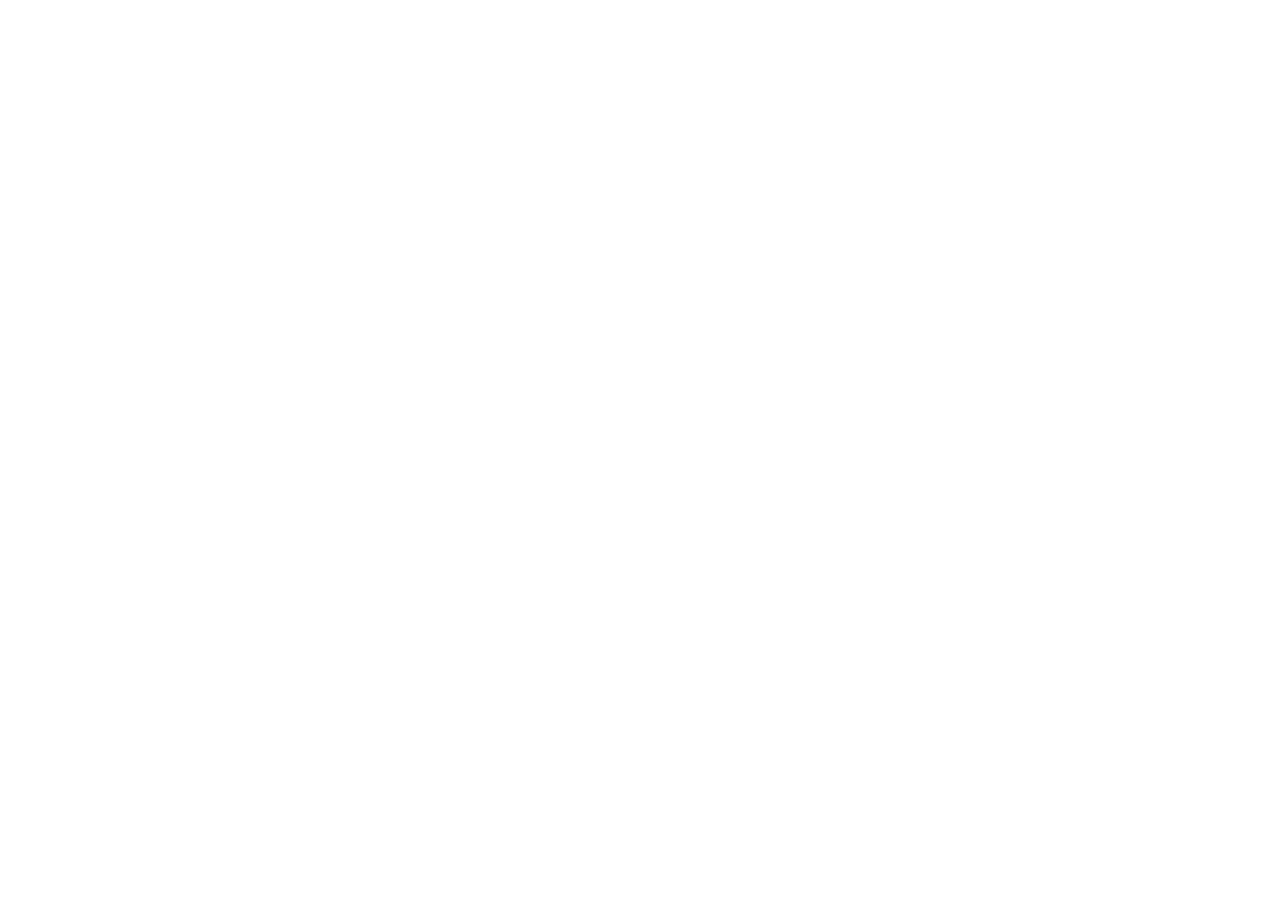
==== Account.html @ 6e0d4e5a "acountpages  aangemaakt" ====
<!DOCTYPE html>
<html lang="en">
<head>
    <meta charset="UTF-8">
    <meta http-equiv="X-UA-Compatible" content="IE=edge">
    <meta name="viewport" content="width=	, initial-scale=1.0">
    <link rel="stylesheet" href="./css/screen.css">
    <link rel="icon" type="image/x-icon" href="./assets/img/logo.svg">
    <title>The Yellow Company | Account</title>
</head>
<body>
    <section>
        <div class="c-accountrow">
            <div class="c-accountrow__col">

            </div>

        </div>
    </section>
</body>
</html>
---- css/screen.css ----
body {
  margin: 0;
  padding: 0;
  font-family: "Poppins", Arial, Helvetica, sans-serif;
}

.c-nav__logo {
  float: left;
  width: 100px;
}

.c-nav__icons--icon {
  width: 25px;
}

/* ~~ Top Navigation Bar ~~ */
#navigation-container {
  width: 1200px;
  margin: 0 auto;
  height: 70px;
}

.c-navigation-bar {
  height: 70px;
  width: 100%;
  text-align: center;
}

@media screen and (max-width: 1030px) {
  .c-navigation-bar {
    text-align: left;
  }
}

@media screen and (max-width: 780px) {
  .c-navigation-bar {
    margin-left: 10rem;
  }
}

.c-navigation-bar img {
  float: left;
}

.c-navigation-bar ul {
  padding: 0px;
  text-align: center;
  display: inline-block;
  vertical-align: top;
}

.c-navigation-bar li {
  list-style-type: none;
  padding: 0px;
  height: 24px;
  margin-top: 4px;
  margin-bottom: 4px;
  display: inline;
}

@media screen and (max-width: 780px) {
  .c-navigation-bar li {
    display: block;
  }
}

.c-navigation-bar li a {
  color: black;
  font-size: 16px;
  font-family: "Poppins", Arial, Helvetica, sans-serif;
  line-height: 70px;
  padding: 5px 15px;
  opacity: 0.7;
  text-decoration: none;
}

#menu {
  float: right;
}

@media (max-width: 700px) {
  .menu-button-container {
    display: -webkit-box;
    display: -ms-flexbox;
    display: flex;
  }
  .menu {
    position: absolute;
    top: 0;
    margin-top: 50px;
    left: 0;
    -webkit-box-orient: vertical;
    -webkit-box-direction: normal;
        -ms-flex-direction: column;
            flex-direction: column;
    width: 100%;
    -webkit-box-pack: center;
        -ms-flex-pack: center;
            justify-content: center;
    -webkit-box-align: center;
        -ms-flex-align: center;
            align-items: center;
  }
  #menu-toggle ~ .menu li {
    height: 0;
    margin: 0;
    padding: 0;
    border: 0;
    -webkit-transition: height 400ms cubic-bezier(0.23, 1, 0.32, 1);
    transition: height 400ms cubic-bezier(0.23, 1, 0.32, 1);
  }
  #menu-toggle:checked ~ .menu li {
    border: 1px solid #333;
    height: 2.5em;
    padding: 0.5em;
    -webkit-transition: height 400ms cubic-bezier(0.23, 1, 0.32, 1);
    transition: height 400ms cubic-bezier(0.23, 1, 0.32, 1);
  }
  .menu > li {
    display: -webkit-box;
    display: -ms-flexbox;
    display: flex;
    -webkit-box-pack: center;
        -ms-flex-pack: center;
            justify-content: center;
    margin: 0;
    padding: 0.5em 0;
    width: 100%;
    color: white;
    background-color: #222;
  }
  .menu > li:not(:last-child) {
    border-bottom: 1px solid #444;
  }
}

.c-banner {
  margin-top: 10rem;
  text-align: center;
  -webkit-box-align: center;
      -ms-flex-align: center;
          align-items: center;
  margin-left: auto;
  margin-right: auto;
  height: 80%;
}

.c-banner img {
  position: absolute;
  display: block;
  margin-left: 15%;
  -o-object-fit: cover;
     object-fit: cover;
  width: 70%;
  height: 35rem;
  z-index: -1;
}

.c-banner__content {
  -webkit-box-align: center;
      -ms-flex-align: center;
          align-items: center;
  text-align: center;
  margin-left: auto;
  margin-right: auto;
  padding-top: 10rem;
  padding-left: 2rem;
  padding-right: 2rem;
}

.c-banner__content--text {
  background-color: rgba(255, 255, 255, 0.8);
  padding-top: 2rem;
  padding-bottom: 3rem;
}

@media screen and (max-width: 1530px) {
  .c-banner__content {
    margin-left: 20rem;
  }
}

@media screen and (max-width: 1130px) {
  .c-banner__content {
    margin-left: 15rem;
  }
}

@media screen and (max-width: 970px) {
  .c-banner__content {
    margin-left: 0rem;
  }
}

.c-banner__btn {
  background-color: #FFE500;
  margin-left: auto;
  margin-right: auto;
  border: none;
  width: 12rem;
  height: 3rem;
  font-size: 1rem;
}

.c-banner__btn a {
  position: relative;
  padding: 20px 50px;
  text-decoration: none;
  color: #fff;
  overflow: hidden;
}

.c-banner__btn a:hover {
  color: black;
}

.c-banner__btn a:before {
  content: '';
  position: absolute;
  top: 0;
  left: 0;
  width: 50%;
  height: 100%;
  background: rgba(255, 255, 255, 0.1);
}

.c-banner__btn a:after {
  content: '';
  position: absolute;
  top: 0;
  left: -100%;
  width: 100%;
  height: 100%;
  background: -webkit-gradient(linear, left top, right top, from(transparent), color-stop(rgba(255, 255, 255, 0.4)), to(transparent));
  background: linear-gradient(90deg, transparent, rgba(255, 255, 255, 0.4), transparent);
  -webkit-transition: 0.5s;
  transition: 0.5s;
  -webkit-transition-delay: 0.5s;
          transition-delay: 0.5s;
}

.c-banner__btn a:hover:after {
  left: 100%;
}

.c-banner__btn a span {
  position: absolute;
  display: block;
  -webkit-transition: 0.5s ease;
  transition: 0.5s ease;
}

.c-banner__btn a span:nth-child(1) {
  top: 0;
  left: 0;
  width: 0;
  height: 1px;
  background: #fff;
}

.c-banner__btn a:hover span:nth-child(1) {
  width: 100%;
  -webkit-transform: translateX(100%);
          transform: translateX(100%);
}

.c-banner__btn a span:nth-child(3) {
  bottom: 0;
  right: 0;
  width: 0;
  height: 1px;
  background: #fff;
}

.c-banner__btn a:hover span:nth-child(3) {
  width: 100%;
  -webkit-transform: translateX(-100%);
          transform: translateX(-100%);
}

.c-banner__btn a span:nth-child(2) {
  top: 0;
  left: 0;
  width: 1px;
  height: 0;
  background: #fff;
}

.c-banner__btn a:hover span:nth-child(2) {
  height: 100%;
  -webkit-transform: translateY(100%);
          transform: translateY(100%);
}

.c-banner__btn a span:nth-child(4) {
  bottom: 0;
  right: 0;
  width: 1px;
  height: 0;
  background: #fff;
}

.c-banner__btn a:hover span:nth-child(4) {
  height: 100%;
  -webkit-transform: translateY(-100%);
          transform: translateY(-100%);
}

.c-footerrow2 {
  margin-top: 2.5rem;
  margin-left: 46%;
  position: absolute;
  display: -ms-grid;
  display: grid;
}

.c-footerrow2 a {
  text-decoration: none;
  color: white;
}

@media screen and (max-width: 1530px) {
  .c-footerrow2 {
    margin-top: 2rem;
  }
}

@media screen and (max-width: 970px) {
  .c-footerrow2 {
    margin-left: 6rem;
    margin-top: 22rem;
  }
}

@media screen and (max-width: 500px) {
  .c-footerrow2 {
    -ms-grid-columns: (1fr)[1];
        grid-template-columns: repeat(1, 1fr);
    margin-left: 6rem;
    margin-top: 22rem;
  }
}

.c-footerrow2--col {
  display: -webkit-box;
  display: -ms-flexbox;
  display: flex;
  -webkit-box-orient: vertical;
  -webkit-box-direction: normal;
      -ms-flex-direction: column;
          flex-direction: column;
  -webkit-box-align: center;
      -ms-flex-align: center;
          align-items: center;
  text-align: center;
  color: white;
  margin-left: 3.5rem;
}

.c-footerrow2--col__social {
  display: -webkit-box;
  display: -ms-flexbox;
  display: flex;
  -webkit-box-orient: horizontal;
  -webkit-box-direction: normal;
      -ms-flex-direction: row;
          flex-direction: row;
}

.c-footerrow2--col__social svg {
  width: 70%;
}

.c-footer {
  overflow: hidden;
  margin-top: 10rem;
  background-color: #1F1D1E;
  padding-bottom: 2rem;
}

.c-footer ul, .c-footer li {
  list-style-type: none;
  padding-top: 1rem;
  text-align: center;
  display: inline-block;
  vertical-align: top;
}

.c-footer ul :hover :hover, .c-footer li :hover :hover {
  color: #FFE500;
  text-decoration: underline;
}

.c-footer ul a, .c-footer li a {
  color: white;
  text-decoration: none;
  font-size: 16px;
  font-family: "Poppins", Arial, Helvetica, sans-serif;
  line-height: 70px;
  padding: 5px 15px;
}

@media screen and (max-width: 970px) {
  .c-footer ul, .c-footer li {
    padding-top: 0rem;
    display: block;
    margin-left: 3rem;
    text-align: left;
  }
}

@media screen and (max-width: 970px) {
  .c-footer {
    padding-bottom: 20rem;
    padding-left: 10rem;
  }
}

@media screen and (max-width: 500px) {
  .c-footer {
    padding-bottom: 25rem;
    padding-left: 5rem;
  }
}

.c-footer hr {
  margin-left: 12rem;
  width: 82%;
  border: 0.5px solid #FFE500;
}

.c-footer__logo {
  margin-left: 10rem;
}

@media screen and (max-width: 1270px) {
  .c-footer__logo {
    margin-left: 0rem;
  }
}

.c-homecategory {
  margin-top: 35rem;
  margin-left: 8rem;
}

.c-homecategory__row {
  display: -ms-grid;
  display: grid;
  -ms-grid-columns: (1fr)[3];
      grid-template-columns: repeat(3, 1fr);
}

@media screen and (max-width: 996px) {
  .c-homecategory__row {
    -ms-grid-columns: (1fr)[2];
        grid-template-columns: repeat(2, 1fr);
  }
}

.c-homecategory__row--col {
  text-align: center;
  width: 80%;
  height: 80%;
}

.c-homecategory__row--col img {
  width: 100%;
  height: 80%;
  -o-object-fit: cover;
     object-fit: cover;
  -o-object-position: 50% 10%;
     object-position: 50% 10%;
}

.c-btn {
  position: absolute;
  display: block;
  text-align: center;
  -webkit-box-align: center;
      -ms-flex-align: center;
          align-items: center;
  margin-left: 10rem;
}

.c-btn button {
  margin-top: 18rem;
  text-align: center;
  background-color: #FFE500;
  border: none;
  width: 12rem;
  height: 3rem;
  font-size: 1rem;
  -webkit-box-align: center;
      -ms-flex-align: center;
          align-items: center;
  margin-left: auto;
  margin-right: auto;
}

.c-btn a {
  position: relative;
  padding: 20px 50px;
  text-decoration: none;
  color: black;
  overflow: hidden;
}

.c-btn a:hover {
  color: grey;
}

.c-btn a:before {
  content: '';
  position: absolute;
  top: 0;
  left: 0;
  width: 50%;
  height: 100%;
  background: rgba(255, 255, 255, 0.1);
}

.c-btn a:after {
  content: '';
  position: absolute;
  top: 0;
  left: -100%;
  width: 100%;
  height: 100%;
  background: -webkit-gradient(linear, left top, right top, from(transparent), color-stop(rgba(255, 255, 255, 0.1)), to(transparent));
  background: linear-gradient(90deg, transparent, rgba(255, 255, 255, 0.1), transparent);
  -webkit-transition: 0.5s;
  transition: 0.5s;
  -webkit-transition-delay: 0.5s;
          transition-delay: 0.5s;
}

.c-btn a:hover:after {
  left: 100%;
}

.c-btn a span {
  position: absolute;
  display: block;
  -webkit-transition: 0.5s ease;
  transition: 0.5s ease;
}

.c-btn a span:nth-child(1) {
  top: 0;
  left: 0;
  width: 0;
  height: 1px;
  background: #fff;
}

.c-btn a:hover span:nth-child(1) {
  width: 100%;
  -webkit-transform: translateX(100%);
          transform: translateX(100%);
}

.c-btn a span:nth-child(3) {
  bottom: 0;
  right: 0;
  width: 0;
  height: 1px;
  background: #fff;
}

.c-btn a:hover span:nth-child(3) {
  width: 100%;
  -webkit-transform: translateX(-100%);
          transform: translateX(-100%);
}

.c-btn a span:nth-child(2) {
  top: 0;
  left: 0;
  width: 1px;
  height: 0;
  background: #fff;
}

.c-btn a:hover span:nth-child(2) {
  height: 100%;
  -webkit-transform: translateY(100%);
          transform: translateY(100%);
}

.c-btn a span:nth-child(4) {
  bottom: 0;
  right: 0;
  width: 1px;
  height: 0;
  background: #fff;
}

.c-btn a:hover span:nth-child(4) {
  height: 100%;
  -webkit-transform: translateY(-100%);
          transform: translateY(-100%);
}

.card {
  /* Add shadows to create the "card" effect */
  -webkit-box-shadow: 0 4px 8px 0 rgba(0, 0, 0, 0.2);
          box-shadow: 0 4px 8px 0 rgba(0, 0, 0, 0.2);
  -webkit-transition: 0.3s;
  transition: 0.3s;
  border-radius: 15px;
}

/* On mouse-over, add a deeper shadow */
.card:hover {
  -webkit-box-shadow: 0 8px 16px 0 rgba(0, 0, 0, 0.2);
          box-shadow: 0 8px 16px 0 rgba(0, 0, 0, 0.2);
}

/* Add some padding inside the card container */
.container {
  padding: 2px 16px;
  border-radius: 15px;
  height: 10rem;
}

.c-productoverview__row {
  display: -ms-grid;
  display: grid;
  -ms-grid-columns: (1fr)[4];
      grid-template-columns: repeat(4, 1fr);
  margin-left: 15rem;
  margin-right: 15rem;
  padding-bottom: 5rem;
  grid-gap: 15px;
}

@media screen and (max-width: 1450px) {
  .c-productoverview__row {
    -ms-grid-columns: (1fr)[3];
        grid-template-columns: repeat(3, 1fr);
    margin-left: 5rem;
    margin-right: 5rem;
  }
}

.c-productoverview__row--col {
  text-align: center;
  width: 20rem;
}

.c-productoverview__row--col img {
  width: 15rem;
  height: 20rem;
  -o-object-fit: cover;
     object-fit: cover;
  -o-object-position: 50% 30%;
     object-position: 50% 30%;
  z-index: -1;
}

.c-productoverview button {
  background-color: #FFE500;
}

.c-btncontainer {
  padding-bottom: 6rem;
}

.btn {
  display: block;
  margin-left: 10rem;
  margin-top: -5rem;
  width: 10rem;
  height: 3rem;
  padding-bottom: 1rem;
  -webkit-transform: translate(-50%, -50%);
          transform: translate(-50%, -50%);
  -ms-transform: translate(-50%, -50%);
  color: white;
  font-size: 16px;
  padding: 12px 24px;
  border: none;
  cursor: pointer;
  border-radius: 5px;
}

.btn svg {
  width: 65%;
}

.c-detail {
  margin-top: 5rem;
  margin-left: 15rem;
  margin-right: 5rem;
}

.c-detail__row {
  display: -ms-grid;
  display: grid;
  -ms-grid-columns: (1fr)[2];
      grid-template-columns: repeat(2, 1fr);
  padding: 5rem;
  margin-left: 5rem;
  margin-right: 5rem;
}

.c-detail__row--col img {
  display: block;
  margin-left: auto;
  margin-right: auto;
  width: 50%;
}

.c-detail__row--col--row2 {
  display: -ms-grid;
  display: grid;
  -ms-grid-columns: (1fr)[4];
      grid-template-columns: repeat(4, 1fr);
}

.c-detail__row--col--row2-col img {
  display: block;
  margin-left: auto;
  margin-right: auto;
}

.c-detail__form select {
  width: 17rem;
}

.c-detail__form--btn {
  background-color: #FFE500;
  border: 0;
  margin-left: 2rem;
  width: 10rem;
  height: 2rem;
}

.c-relatedproducts {
  text-align: center;
}

.c-relatedproducts h1 {
  padding-bottom: 3rem;
}

.c-contact {
  margin-top: 10rem;
}

.c-contact h1, .c-contact p {
  text-align: center;
}

.c-contact__row {
  padding-right: 10rem;
  padding-left: 35rem;
  display: -ms-grid;
  display: grid;
  -ms-grid-columns: (1fr)[2];
      grid-template-columns: repeat(2, 1fr);
}

.c-contact__row-col {
  width: 25rem;
}

.c-contact__row-col input {
  border-color: grey;
  border-width: 2px;
  border-radius: 5px;
  background: #fff;
  -webkit-box-shadow: 0px 3px 6px rgba(31, 29, 30, 0.16);
          box-shadow: 0px 3px 6px rgba(31, 29, 30, 0.16);
}

.c-contact textarea {
  width: 25rem;
}

.c-contact__btn button {
  background-color: #FFE500;
  border: none;
  width: 25rem;
  height: 2rem;
  cursor: pointer;
  border-radius: 5px;
  margin-left: 35rem;
}
/*# sourceMappingURL=screen.css.map */
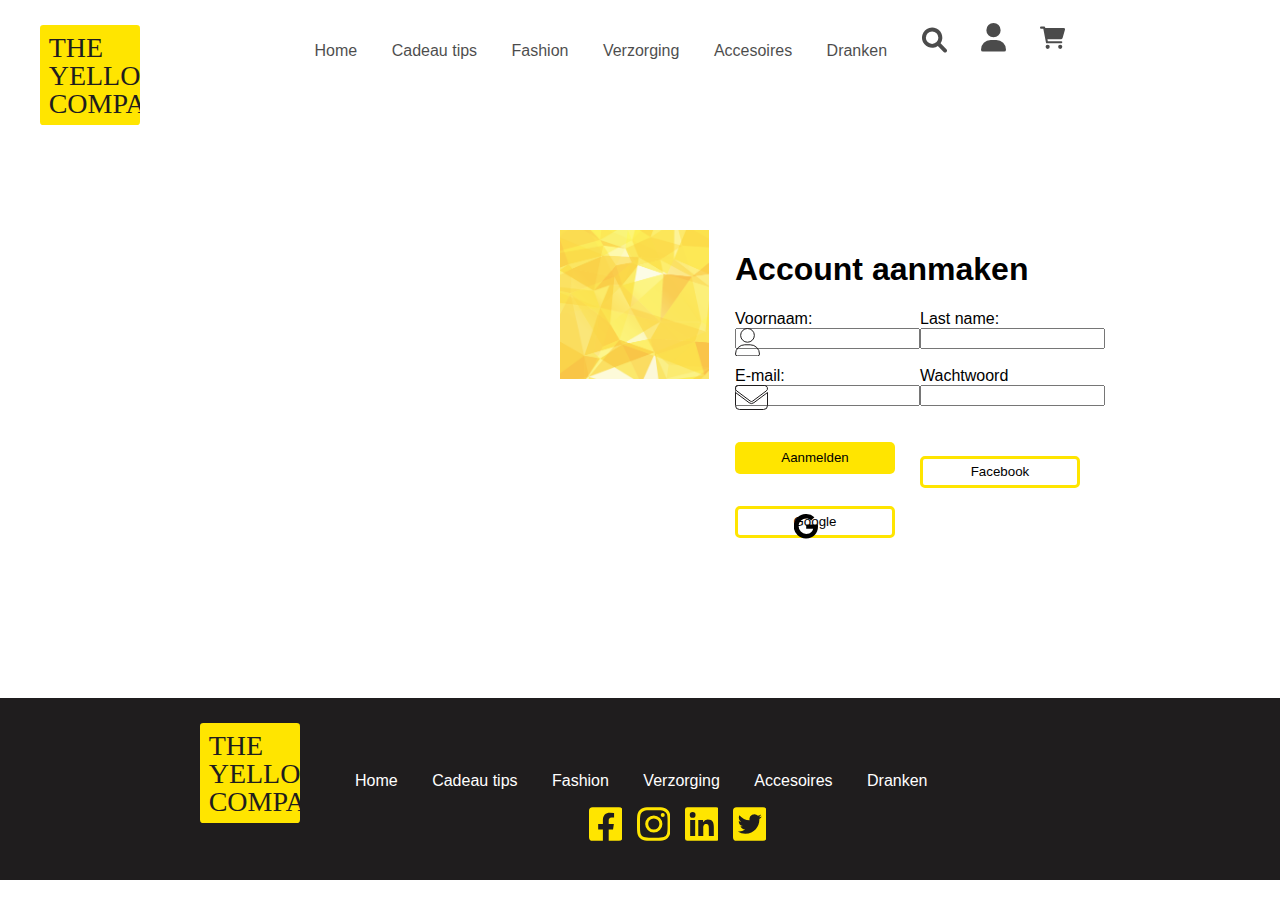
==== commit bec9b288: "Fixes" ====
--- a/Account.html
+++ b/Account.html
@@ -9,13 +9,144 @@
     <title>The Yellow Company | Account</title>
 </head>
 <body>
-    <section>
-        <div class="c-accountrow">
-            <div class="c-accountrow__col">
+    <header class="c-header">
+        <nav class="c-header__nav js-responsive-menu">
+                  <nav class="c-navigation-bar">
 
+
+                    <div id="navigation-container">
+                
+                        <svg style="font-family: 'Poppins, Arial, Helvetica, sans-serif;" class="c-nav__logo" xmlns="http://www.w3.org/2000/svg" width="150" height="150" viewBox="0 0 150 150">
+                            <rect id="Rectangle_1" data-name="Rectangle 1" width="150" height="150" rx="5" fill="#ffe500"/>
+                            <text id="THE_YELLOW_COMPANY" data-name="THE 
+                          YELLOW 
+                          COMPANY" transform="translate(13 48)" fill="#1f1d1e" font-size="42" font-family="LeagueGothic-Regular, League Gothic"><tspan x="0" y="0">THE </tspan><tspan x="0" y="42">YELLOW </tspan><tspan x="0" y="84">COMPANY</tspan></text>
+                          </svg>
+                      <ul>
+                        <li><a href="#" class="active">Home</a></li>
+                        <li><a href="#">Cadeau tips</a></li>
+                        <li><a href="#">Fashion</a></li>
+                        <li><a href="#">Verzorging</a></li>
+                        <li><a href="#">Accesoires</a></li>
+                        <li><a href="#">Dranken</a></li>
+                        <li class="c-nav__icons">
+                            <a href="">
+                                <svg  class="c-nav__icons--icon" id="magnifying-glass-solid" xmlns="http://www.w3.org/2000/svg" width="32" height="32.004" viewBox="0 0 32 32.004">
+                                    <path id="magnifying-glass-solid-2" data-name="magnifying-glass-solid" d="M31.27,27.732,23.789,20.25a13,13,0,1,0-3.536,3.54l7.481,7.481a2.5,2.5,0,0,0,3.536-3.54ZM4.945,13a8,8,0,1,1,8,8A8.009,8.009,0,0,1,4.945,13Z" transform="translate(-0.001 0)"/>
+                                  </svg>
+                                  
+                            </a>
+                        </li>
+                        <li class="c-icons">
+                            <a href="">
+                            <svg class="c-nav__icons--icon" id="user-solid" xmlns="http://www.w3.org/2000/svg" width="32" height="36.569" viewBox="0 0 32 36.569">
+                                <path id="user-solid-2" data-name="user-solid" d="M16,18.286A9.143,9.143,0,1,0,6.857,9.143,9.143,9.143,0,0,0,16,18.286Zm3.621,3.429H12.379A12.38,12.38,0,0,0,0,34.093a2.477,2.477,0,0,0,2.476,2.476h27.05A2.471,2.471,0,0,0,32,34.093,12.38,12.38,0,0,0,19.621,21.714Z"/>
+                              </svg>
+                            </a>
+                        </li>
+                        <li class="c-icons">
+                            <a href="">
+                                <svg class="c-nav__icons--icon" xmlns="http://www.w3.org/2000/svg" width="42" height="37.479" viewBox="0 0 42 37.479">
+                                    <path id="cart-shopping-solid" d="M7.027,0A1.763,1.763,0,0,1,8.755,1.428l.11.914h30.8a2.375,2.375,0,0,1,2.255,2.976L37.963,19.377a2.343,2.343,0,0,1-2.255,1.706H12.5l.673,3.514H35.723a1.757,1.757,0,1,1,0,3.514H11.646a1.748,1.748,0,0,1-1.662-1.427L5.574,3.514H1.757A1.757,1.757,0,0,1,1.757,0ZM9.37,33.966a3.514,3.514,0,1,1,3.514,3.514A3.515,3.515,0,0,1,9.37,33.966Zm28.11,0a3.514,3.514,0,1,1-3.514-3.514A3.515,3.515,0,0,1,37.479,33.966Z"/>
+                                  </svg>
+                                  
+                            </a>
+                        </li>
+                          
+                      </ul>
+                      </div>
+                    </nav>
+            </nav>
+            
+    </header>
+
+    <section class="c-account">
+        <div class="c-account__row">
+            <div class="c-account__row-col">
+                <img src="assets/img/accountimg.png" alt="">
             </div>
+            <div class="c-account__row-col">
+                <h1>Account aanmaken</h1>
+                <div class="c-account__row-col-row2">
+                    <div class="c-account__row-col-row2-col2">
+                        <label for="vname">Voornaam:</label><br>
 
+                        <svg xmlns="http://www.w3.org/2000/svg" width="25" height="28.427" viewBox="0 0 25 28.427">
+                            <path id="user-solid" d="M12,13.714A6.857,6.857,0,1,0,5.143,6.857,6.857,6.857,0,0,0,12,13.714Zm2.716,2.571H9.284A9.285,9.285,0,0,0,0,25.57a1.857,1.857,0,0,0,1.857,1.857H22.144A1.853,1.853,0,0,0,24,25.57,9.285,9.285,0,0,0,14.716,16.286Z" transform="translate(0.5 0.5)" fill="none" stroke="#1f1d1e" stroke-width="1"/>
+                          </svg>
+                          
+                        <input type="text" id="vname" name="vname" required><br> <br>
+                        <label for="mail">E-mail:</label><br>
+                        <svg xmlns="http://www.w3.org/2000/svg" width="33" height="25" viewBox="0 0 33 25">
+                            <path id="envelope-solid" d="M29,64a3,3,0,0,1,1.8,5.4L17.2,79.6a2.006,2.006,0,0,1-2.4,0L1.2,69.4A3,3,0,0,1,3,64ZM13.6,81.2a3.994,3.994,0,0,0,4.8,0L32,71V84a4,4,0,0,1-4,4H4a4,4,0,0,1-4-4V71Z" transform="translate(0.5 -63.5)" fill="none" stroke="#1f1d1e" stroke-width="1"/>
+                          </svg>
+                          
+                        <input type="text" id="mail" name="mail"><br><br>
+                        <div class="c-account__btn">
+                            <br>
+                            <button class="c-account__btn-1">Aanmelden
+                            </button>
+                            <br>
+                            <button class="c-account__btn-2">
+                                <svg xmlns="http://www.w3.org/2000/svg" width="24" height="24.393" viewBox="0 0 24 24.393">
+                                    <path id="google-brands" d="M24,20.482c0,6.959-4.766,11.911-11.8,11.911A12.2,12.2,0,1,1,12.2,8a11.729,11.729,0,0,1,8.179,3.192l-3.32,3.192C12.713,10.193,4.638,13.341,4.638,20.2A7.64,7.64,0,0,0,12.2,27.9c4.83,0,6.639-3.462,6.925-5.257H12.2v-4.2H23.808A10.692,10.692,0,0,1,24,20.482Z" transform="translate(0 -8)"/>
+                                  </svg>
+                                  
+                                Google
+                            </button>
+                            </div>
+                    </div>
+                    <div class="c-account__row-col-row2-col2">
+                        <label for="lname">Last name:</label><br>
+                        <input type="text" id="lname" name="lname"><br><br>
+                        <label for="lname">Wachtwoord</label><br>
+                        <input type="password" id="lname" name="lname" ><br><br>
+                        <div class="c-account__btn"></div>
+                        <div class="c-account__btn">
+                        <button class="c-account__btn-2">Facebook
+                        </button>
+                    </div>
+                        </div>
+                    </div>
+                </div>
+            </div>
         </div>
     </section>
+    <footer class="c-footer ">   
+        <div id="navigation-container">
+            <svg class="c-footer__logo c-nav__logo" xmlns="http://www.w3.org/2000/svg" width="150" height="150" viewBox="0 0 150 150">
+                <rect id="Rectangle_1" data-name="Rectangle 1" width="150" height="150" rx="5" fill="#ffe500"/>
+                <text id="THE_YELLOW_COMPANY" data-name="THE 
+              YELLOW 
+              COMPANY" transform="translate(13 48)" fill="#1f1d1e" font-size="42" font-family="LeagueGothic-Regular, League Gothic"><tspan x="0" y="0">THE </tspan><tspan x="0" y="42">YELLOW </tspan><tspan x="0" y="84">COMPANY</tspan></text>
+              </svg>
+          <ul>
+            <li><a href="#" class="active">Home</a></li>
+            <li><a href="#">Cadeau tips</a></li>
+            <li><a href="#">Fashion</a></li>
+            <li><a href="#">Verzorging</a></li>
+            <li><a href="#">Accesoires</a></li>
+            <li><a href="#">Dranken</a></li>  
+          </ul>
+          </div>
+          <div class="c-footerrow2">
+            <div class="c-footerrow2--col__social">
+                <a href=""><svg xmlns="http://www.w3.org/2000/svg" width="48" height="48" viewBox="0 0 48 48">
+                    <path id="facebook-square-brands" d="M42.857,32H5.143A5.143,5.143,0,0,0,0,37.143V74.857A5.143,5.143,0,0,0,5.143,80H19.848V63.681H13.1V56h6.75V50.146c0-6.659,3.964-10.337,10.036-10.337a40.893,40.893,0,0,1,5.949.519v6.536h-3.35c-3.3,0-4.331,2.049-4.331,4.15V56h7.369l-1.179,7.681H28.152V80H42.857A5.143,5.143,0,0,0,48,74.857V37.143A5.143,5.143,0,0,0,42.857,32Z" transform="translate(0 -32)" fill="#ffe500"/>
+                  </svg></a>
+            <a href=""><svg xmlns="http://www.w3.org/2000/svg" width="48" height="47.989" viewBox="0 0 48 47.989">
+                <path id="instagram-brands_1_" data-name="instagram-brands (1)" d="M23.93,43.516a12.3,12.3,0,1,0,12.3,12.3A12.284,12.284,0,0,0,23.93,43.516Zm0,20.3a8,8,0,1,1,8-8,8.014,8.014,0,0,1-8,8ZM39.607,43.013a2.87,2.87,0,1,1-2.87-2.87A2.863,2.863,0,0,1,39.607,43.013Zm8.149,2.913c-.182-3.844-1.06-7.249-3.876-10.055s-6.211-3.684-10.055-3.876c-3.962-.225-15.838-.225-19.8,0-3.834.182-7.239,1.06-10.055,3.866S.286,42.07.094,45.914c-.225,3.962-.225,15.838,0,19.8.182,3.844,1.06,7.249,3.876,10.055s6.211,3.684,10.055,3.876c3.962.225,15.838.225,19.8,0,3.844-.182,7.25-1.06,10.055-3.876s3.684-6.211,3.876-10.055C47.981,61.752,47.981,49.887,47.756,45.925Zm-5.118,24.04a8.1,8.1,0,0,1-4.562,4.562c-3.159,1.253-10.655.964-14.146.964s-11,.278-14.146-.964a8.1,8.1,0,0,1-4.562-4.562C3.97,66.806,4.259,59.311,4.259,55.82s-.278-11,.964-14.146a8.1,8.1,0,0,1,4.562-4.562c3.159-1.253,10.655-.964,14.146-.964s11-.278,14.146.964a8.1,8.1,0,0,1,4.562,4.562c1.253,3.159.964,10.655.964,14.146S43.891,66.817,42.638,69.965Z" transform="translate(0.075 -31.825)" fill="#ffe500"/>
+              </svg></a>
+              <a href="">
+                <svg xmlns="http://www.w3.org/2000/svg" width="48" height="48" viewBox="0 0 48 48">
+                    <path id="linkedin-brands" d="M44.571,32H3.418A3.443,3.443,0,0,0,0,35.461V76.539A3.443,3.443,0,0,0,3.418,80H44.571A3.452,3.452,0,0,0,48,76.539V35.461A3.452,3.452,0,0,0,44.571,32ZM14.507,73.143H7.393V50.236h7.125V73.143ZM10.95,47.107a4.125,4.125,0,1,1,4.125-4.125A4.127,4.127,0,0,1,10.95,47.107ZM41.175,73.143H34.061V62c0-2.657-.054-6.075-3.7-6.075-3.707,0-4.275,2.893-4.275,5.882V73.143H18.975V50.236H25.8v3.129h.1a7.493,7.493,0,0,1,6.739-3.7c7.2,0,8.539,4.746,8.539,10.918Z" transform="translate(0 -32)" fill="#ffe500"/>
+                  </svg>
+              </a>
+                <a href=""><svg xmlns="http://www.w3.org/2000/svg" width="48" height="48" viewBox="0 0 48 48">
+                    <path id="twitter-square-brands" d="M42.857,32H5.143A5.144,5.144,0,0,0,0,37.143V74.857A5.144,5.144,0,0,0,5.143,80H42.857A5.144,5.144,0,0,0,48,74.857V37.143A5.144,5.144,0,0,0,42.857,32ZM37.618,49.014c.021.3.021.611.021.911,0,9.289-7.071,19.993-19.993,19.993a19.9,19.9,0,0,1-10.789-3.15,14.8,14.8,0,0,0,1.693.086,14.089,14.089,0,0,0,8.721-3A7.036,7.036,0,0,1,10.7,58.979a7.573,7.573,0,0,0,3.171-.129,7.028,7.028,0,0,1-5.625-6.9v-.086a7.022,7.022,0,0,0,3.171.889A7.012,7.012,0,0,1,8.293,46.9a6.939,6.939,0,0,1,.954-3.546,19.953,19.953,0,0,0,14.486,7.35,7.042,7.042,0,0,1,11.989-6.418A13.77,13.77,0,0,0,40.179,42.6a7.009,7.009,0,0,1-3.086,3.868,13.984,13.984,0,0,0,4.05-1.093A14.791,14.791,0,0,1,37.618,49.014Z" transform="translate(0 -32)" fill="#ffe500"/>
+                  </svg></a>
+            </div>
+        </div>
+</footer>
 </body>
 </html>--- a/css/screen.css
+++ b/css/screen.css
@@ -72,6 +72,14 @@
   padding: 5px 15px;
   opacity: 0.7;
   text-decoration: none;
+}
+
+.c-navigation-bar li a:hover {
+  color: #FFE500;
+}
+
+.c-navigation-bar li a:active {
+  color: #FFE500;
 }
 
 #menu {
@@ -455,6 +463,7 @@
   .c-homecategory__row {
     -ms-grid-columns: (1fr)[2];
         grid-template-columns: repeat(2, 1fr);
+    margin-left: 0;
   }
 }
 
@@ -679,7 +688,7 @@
   -ms-transform: translate(-50%, -50%);
   color: white;
   font-size: 16px;
-  padding: 12px 24px;
+  padding: 2px 14px;
   border: none;
   cursor: pointer;
   border-radius: 5px;
@@ -788,4 +797,112 @@
   border-radius: 5px;
   margin-left: 35rem;
 }
+
+.c-account {
+  margin-top: 10rem;
+  margin-left: 35rem;
+}
+
+@media screen and (max-width: 996px) {
+  .c-account {
+    margin-left: 0;
+  }
+}
+
+.c-account__row {
+  display: -ms-grid;
+  display: grid;
+  -ms-grid-columns: (1fr)[3];
+      grid-template-columns: repeat(3, 1fr);
+}
+
+.c-account__row img {
+  width: 85%;
+}
+
+.c-account__row svg {
+  position: absolute;
+  padding-right: 35rem;
+  margin-right: 0rem;
+}
+
+.c-account__row-col-row2 {
+  display: -ms-grid;
+  display: grid;
+  -ms-grid-columns: (1fr)[2];
+      grid-template-columns: repeat(2, 1fr);
+}
+
+.c-account__btn-1 {
+  background-color: #FFE500;
+  border: none;
+  width: 10rem;
+  height: 2rem;
+  cursor: pointer;
+  border-radius: 5px;
+}
+
+.c-account__btn-2 {
+  background-color: white;
+  margin-top: 2rem;
+  border: solid;
+  border-color: #FFE500;
+  width: 10rem;
+  height: 2rem;
+  cursor: pointer;
+  border-radius: 5px;
+}
+
+.c-account__btn-2:hover {
+  background-color: #FFE500;
+}
+
+.c-faq {
+  text-align: center;
+  margin-top: 10rem;
+  padding-left: 15rem;
+  padding-right: 15rem;
+  overflow: hidden;
+}
+
+@media screen and (max-width: 1037px) {
+  .c-faq {
+    padding-left: 8rem;
+    margin-top: 5rem;
+  }
+}
+
+.c-faq__row {
+  display: -ms-grid;
+  display: grid;
+  -ms-grid-columns: (1fr)[2];
+      grid-template-columns: repeat(2, 1fr);
+  -webkit-column-gap: 1rem;
+          column-gap: 1rem;
+}
+
+@media screen and (max-width: 810px) {
+  .c-faq__row {
+    -ms-grid-columns: (1fr)[1];
+        grid-template-columns: repeat(1, 1fr);
+  }
+}
+
+.c-faq__row--col {
+  width: 20rem;
+  padding-left: 20rem;
+  text-align: left;
+}
+
+@media screen and (max-width: 1037px) {
+  .c-faq__row--col {
+    padding-left: 0rem;
+    margin-top: 5rem;
+  }
+}
+
+.c-faq__row--col svg {
+  position: absolute;
+  margin-left: -5rem;
+}
 /*# sourceMappingURL=screen.css.map */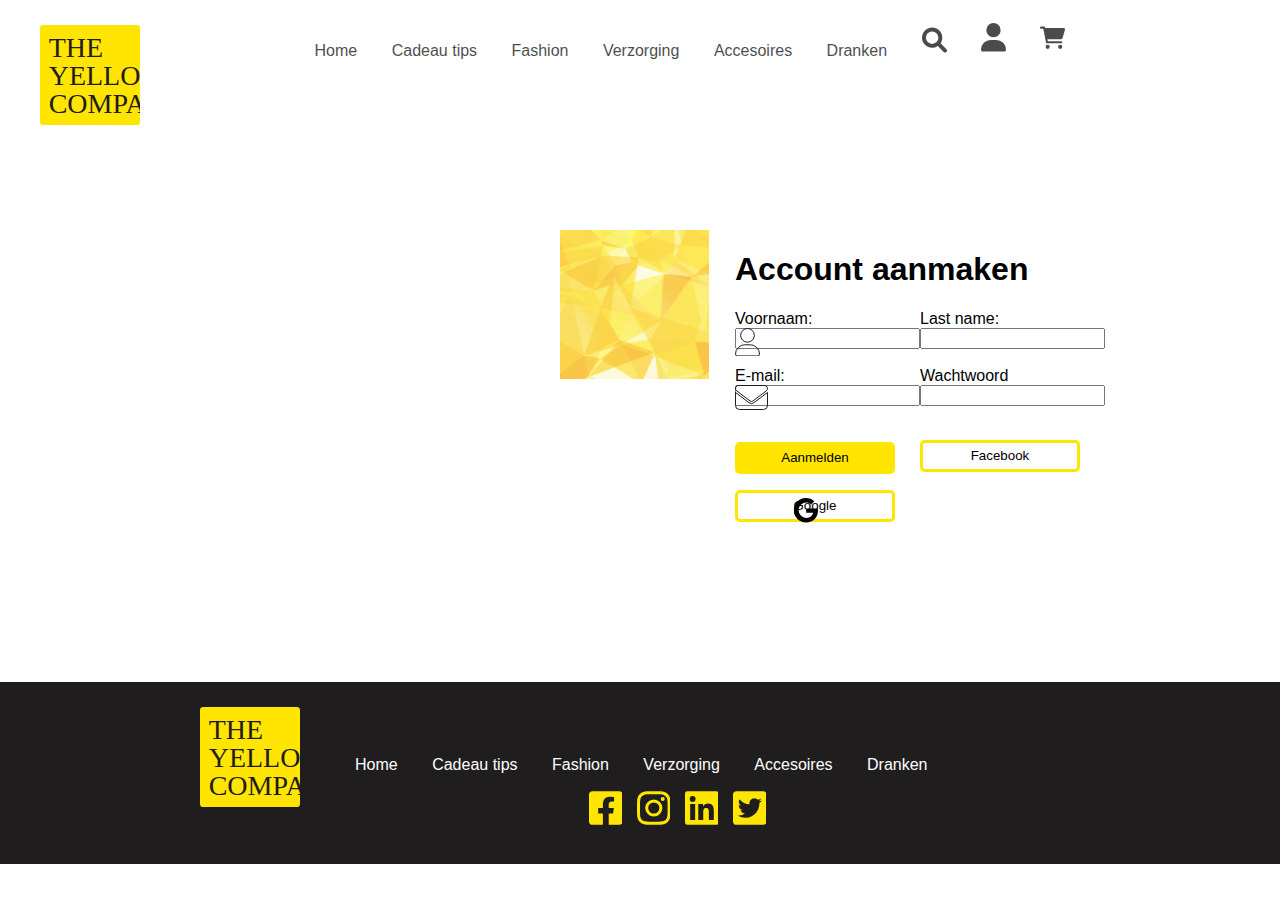
==== commit c91b2386: "fixes" ====
--- a/Account.html
+++ b/Account.html
@@ -12,10 +12,7 @@
     <header class="c-header">
         <nav class="c-header__nav js-responsive-menu">
                   <nav class="c-navigation-bar">
-
-
-                    <div id="navigation-container">
-                
+                    <div id="navigation-container">               
                         <svg style="font-family: 'Poppins, Arial, Helvetica, sans-serif;" class="c-nav__logo" xmlns="http://www.w3.org/2000/svg" width="150" height="150" viewBox="0 0 150 150">
                             <rect id="Rectangle_1" data-name="Rectangle 1" width="150" height="150" rx="5" fill="#ffe500"/>
                             <text id="THE_YELLOW_COMPANY" data-name="THE 
@@ -34,7 +31,6 @@
                                 <svg  class="c-nav__icons--icon" id="magnifying-glass-solid" xmlns="http://www.w3.org/2000/svg" width="32" height="32.004" viewBox="0 0 32 32.004">
                                     <path id="magnifying-glass-solid-2" data-name="magnifying-glass-solid" d="M31.27,27.732,23.789,20.25a13,13,0,1,0-3.536,3.54l7.481,7.481a2.5,2.5,0,0,0,3.536-3.54ZM4.945,13a8,8,0,1,1,8,8A8.009,8.009,0,0,1,4.945,13Z" transform="translate(-0.001 0)"/>
                                   </svg>
-                                  
                             </a>
                         </li>
                         <li class="c-icons">
@@ -49,15 +45,12 @@
                                 <svg class="c-nav__icons--icon" xmlns="http://www.w3.org/2000/svg" width="42" height="37.479" viewBox="0 0 42 37.479">
                                     <path id="cart-shopping-solid" d="M7.027,0A1.763,1.763,0,0,1,8.755,1.428l.11.914h30.8a2.375,2.375,0,0,1,2.255,2.976L37.963,19.377a2.343,2.343,0,0,1-2.255,1.706H12.5l.673,3.514H35.723a1.757,1.757,0,1,1,0,3.514H11.646a1.748,1.748,0,0,1-1.662-1.427L5.574,3.514H1.757A1.757,1.757,0,0,1,1.757,0ZM9.37,33.966a3.514,3.514,0,1,1,3.514,3.514A3.515,3.515,0,0,1,9.37,33.966Zm28.11,0a3.514,3.514,0,1,1-3.514-3.514A3.515,3.515,0,0,1,37.479,33.966Z"/>
                                   </svg>
-                                  
                             </a>
                         </li>
-                          
                       </ul>
                       </div>
                     </nav>
-            </nav>
-            
+            </nav>      
     </header>
 
     <section class="c-account">
--- a/css/screen.css
+++ b/css/screen.css
@@ -633,6 +633,28 @@
   height: 10rem;
 }
 
+.c-productoverview {
+  margin-left: 8rem;
+  margin-right: 70rem;
+}
+
+.c-productoverview__introtext {
+  margin-left: 95rem;
+  width: 5rem;
+  display: -webkit-box;
+  display: -ms-flexbox;
+  display: flex;
+  -webkit-box-orient: horizontal;
+  -webkit-box-direction: normal;
+      -ms-flex-direction: row;
+          flex-direction: row;
+}
+
+.c-productoverview__introtext form {
+  margin-left: 3rem;
+  margin-top: 1rem;
+}
+
 .c-productoverview__row {
   display: -ms-grid;
   display: grid;
@@ -649,7 +671,6 @@
     -ms-grid-columns: (1fr)[3];
         grid-template-columns: repeat(3, 1fr);
     margin-left: 5rem;
-    margin-right: 5rem;
   }
 }
 
@@ -677,7 +698,488 @@
 }
 
 .btn {
+  margin-left: 10rem;
+  margin-top: 0rem;
+  width: 10rem;
+  height: 3rem;
+  padding-bottom: 1rem;
+  -webkit-transform: translate(-50%, -50%);
+          transform: translate(-50%, -50%);
+  -ms-transform: translate(-50%, -50%);
+  color: white;
+  font-size: 16px;
+  padding: 2px 14px;
+  border: none;
+  cursor: pointer;
+  border-radius: 5px;
+}
+
+.btn svg {
+  width: 65%;
+}
+
+.btn:hover {
+  background-color: grey;
+}
+
+.c-detail {
+  margin-top: 5rem;
+  margin-left: 15rem;
+  margin-right: 5rem;
+}
+
+.c-detail__row {
+  display: -ms-grid;
+  display: grid;
+  -ms-grid-columns: (1fr)[2];
+      grid-template-columns: repeat(2, 1fr);
+  padding: 5rem;
+  margin-left: 5rem;
+  margin-right: 5rem;
+}
+
+.c-detail__row--col img {
   display: block;
+  margin-left: auto;
+  margin-right: auto;
+  width: 50%;
+}
+
+.c-detail__row--col--row2 {
+  display: -ms-grid;
+  display: grid;
+  -ms-grid-columns: (1fr)[4];
+      grid-template-columns: repeat(4, 1fr);
+}
+
+.c-detail__row--col--row2-col img {
+  display: block;
+  margin-left: auto;
+  margin-right: auto;
+}
+
+.c-detail__form select {
+  width: 17rem;
+}
+
+.c-detail__form--btn {
+  background-color: #FFE500;
+  border: 0;
+  margin-left: 2rem;
+  width: 10rem;
+  height: 2rem;
+  cursor: pointer;
+}
+
+.c-detail__form--btn:hover {
+  background-color: grey;
+}
+
+.c-relatedproducts {
+  display: -ms-grid;
+  display: grid;
+  text-align: center;
+  margin-left: 18rem;
+}
+
+.c-relatedproducts h1 {
+  padding-bottom: 1rem;
+  margin-left: 0;
+}
+
+.c-contact {
+  margin-top: 10rem;
+}
+
+.c-contact h1, .c-contact p {
+  text-align: center;
+}
+
+.c-contact__row {
+  padding-right: 10rem;
+  padding-left: 35rem;
+  display: -ms-grid;
+  display: grid;
+  -ms-grid-columns: (1fr)[2];
+      grid-template-columns: repeat(2, 1fr);
+}
+
+.c-contact__row-col {
+  width: 25rem;
+}
+
+.c-contact__row-col input {
+  border-color: grey;
+  border-width: 2px;
+  border-radius: 5px;
+  background: #fff;
+  -webkit-box-shadow: 0px 3px 6px rgba(31, 29, 30, 0.16);
+          box-shadow: 0px 3px 6px rgba(31, 29, 30, 0.16);
+}
+
+.c-contact textarea {
+  width: 25rem;
+}
+
+.c-contact__btn button {
+  background-color: #FFE500;
+  border: none;
+  width: 25rem;
+  height: 2rem;
+  cursor: pointer;
+  border-radius: 5px;
+  margin-left: 35rem;
+}
+
+.c-account {
+  margin-top: 10rem;
+  margin-left: 35rem;
+}
+
+@media screen and (max-width: 996px) {
+  .c-account {
+    margin-left: 0;
+  }
+}
+
+.c-account__row {
+  display: -ms-grid;
+  display: grid;
+  -ms-grid-columns: (1fr)[3];
+      grid-template-columns: repeat(3, 1fr);
+}
+
+.c-account__row img {
+  width: 85%;
+}
+
+.c-account__row-col-row2 {
+  display: -ms-grid;
+  display: grid;
+  -ms-grid-columns: (1fr)[2];
+      grid-template-columns: repeat(2, 1fr);
+}
+
+.c-account__row-col svg {
+  position: absolute;
+  margin-right: 5rem;
+}
+
+.c-account__btn-1 {
+  background-color: #FFE500;
+  border: none;
+  width: 10rem;
+  height: 2rem;
+  cursor: pointer;
+  border-radius: 5px;
+}
+
+.c-account__btn-1:hover {
+  background-color: grey;
+}
+
+.c-account__btn-2 {
+  background-color: white;
+  margin-top: 1rem;
+  border: solid;
+  border-color: #FFE500;
+  width: 10rem;
+  height: 2rem;
+  cursor: pointer;
+  border-radius: 5px;
+}
+
+.c-account__btn-2:hover {
+  background-color: #FFE500;
+}
+
+.c-faq {
+  text-align: center;
+  margin-top: 10rem;
+  padding-left: 15rem;
+  padding-right: 15rem;
+  overflow: hidden;
+}
+
+@media screen and (max-width: 1037px) {
+  .c-faq {
+    padding-left: 8rem;
+    margin-top: 5rem;
+  }
+}
+
+@media screen and (max-width: 850px) {
+  .c-faq {
+    padding-left: 8rem;
+    margin-top: 15rem;
+  }
+}
+
+.c-faq__row {
+  display: -ms-grid;
+  display: grid;
+  -ms-grid-columns: (1fr)[2];
+      grid-template-columns: repeat(2, 1fr);
+  -webkit-column-gap: 1rem;
+          column-gap: 1rem;
+}
+
+@media screen and (max-width: 810px) {
+  .c-faq__row {
+    -ms-grid-columns: (1fr)[1];
+        grid-template-columns: repeat(1, 1fr);
+  }
+}
+
+.c-faq__row--col {
+  width: 20rem;
+  padding-left: 20rem;
+  text-align: left;
+}
+
+@media screen and (max-width: 1037px) {
+  .c-faq__row--col {
+    padding-left: 0rem;
+    margin-top: 5rem;
+  }
+}
+
+.c-faq__row--col svg {
+  position: absolute;
+  margin-left: -5rem;
+}
+
+.c-winkelmand {
+  padding-top: 5rem;
+  padding-left: 22rem;
+}
+
+.c-winkelmand__row {
+  display: -ms-grid;
+  display: grid;
+  -ms-grid-columns: (1fr)[2];
+      grid-template-columns: repeat(2, 1fr);
+}
+
+.c-winkelmand__row img {
+  width: 10%;
+  height: 2%;
+  -o-object-fit: cover;
+     object-fit: cover;
+  border-radius: 100%;
+}
+
+.c-payment {
+  position: absolute;
+  width: 60%;
+  padding-right: 2rem;
+}
+
+.c-payment svg {
+  margin-left: 7rem;
+  margin-top: -5rem;
+}
+
+.c-overview {
+  margin-top: 10rem;
+  margin-right: 25rem;
+}
+
+.c-overview__row {
+  margin-top: 5rem;
+  display: -ms-grid;
+  display: grid;
+  -ms-grid-columns: (1fr)[4];
+      grid-template-columns: repeat(4, 1fr);
+  text-align: center;
+  -webkit-column-gap: 0px;
+          column-gap: 0px;
+}
+
+@media screen and (max-width: 1450px) {
+  .c-overview__row {
+    margin-left: 5rem;
+    margin-right: 5rem;
+    -ms-grid-columns: (1fr)[3];
+        grid-template-columns: repeat(3, 1fr);
+  }
+}
+
+@media screen and (max-width: 1200px) {
+  .c-overview__row {
+    -ms-grid-columns: (1fr)[2];
+        grid-template-columns: repeat(2, 1fr);
+  }
+}
+
+@media screen and (max-width: 850px) {
+  .c-overview__row {
+    -ms-grid-columns: (1fr)[1];
+        grid-template-columns: repeat(1, 1fr);
+  }
+}
+
+.c-overview__row--col {
+  margin-left: 5rem;
+  margin-right: 5rem;
+  width: 70%;
+  height: 80%;
+  text-align: center;
+}
+
+.c-overview__row--col form {
+  padding-left: 7rem;
+  text-align: left;
+}
+
+.c-overview__row--col input {
+  position: relative;
+  padding-left: 5px;
+}
+
+.c-overview__row--col label {
+  text-align: left;
+}
+
+.c-overview__row--col img {
+  width: 15rem;
+  height: 20rem;
+  -o-object-fit: cover;
+     object-fit: cover;
+  z-index: -1;
+}
+
+.c-overview__row2 {
+  margin-left: 22rem;
+  margin-top: 5rem;
+  display: -ms-grid;
+  display: grid;
+  -ms-grid-columns: (1fr)[3];
+      grid-template-columns: repeat(3, 1fr);
+  text-align: center;
+  -webkit-column-gap: 0px;
+          column-gap: 0px;
+}
+
+@media screen and (max-width: 1450px) {
+  .c-overview__row2 {
+    margin-left: 5rem;
+    margin-right: 5rem;
+    -ms-grid-columns: (1fr)[3];
+        grid-template-columns: repeat(3, 1fr);
+  }
+}
+
+@media screen and (max-width: 1200px) {
+  .c-overview__row2 {
+    -ms-grid-columns: (1fr)[2];
+        grid-template-columns: repeat(2, 1fr);
+  }
+}
+
+@media screen and (max-width: 850px) {
+  .c-overview__row2 {
+    -ms-grid-columns: (1fr)[1];
+        grid-template-columns: repeat(1, 1fr);
+  }
+}
+
+.c-overview__row2--col {
+  margin-left: 5rem;
+  margin-right: 5rem;
+  width: 70%;
+  height: 80%;
+  text-align: center;
+}
+
+.c-overview__row2--col form {
+  padding-left: 7rem;
+  text-align: left;
+}
+
+.c-overview__row2--col input {
+  position: relative;
+  padding-left: 5px;
+}
+
+.c-overview__row2--col label {
+  text-align: left;
+}
+
+.c-overview__row2--col img {
+  width: 15rem;
+  height: 20rem;
+  -o-object-fit: cover;
+     object-fit: cover;
+  z-index: -1;
+}
+
+.c-overview button {
+  background-color: #FFE500;
+  margin-top: 0.5rem;
+  margin-left: 12rem;
+}
+
+.c-overview .btn {
+  background-color: #FFE500;
+  margin-top: 0.5rem;
+  margin-left: 10rem;
+}
+
+.c-overview .btn:hover {
+  background-color: grey;
+}
+
+.c-btncontainer svg:hover {
+  color: black;
+}
+
+.c-btncontainer button {
+  background-color: #FFE500;
+}
+
+.c-btncontainer button:hover {
+  background-color: grey;
+}
+
+.c-btncontainer .btn {
+  margin-left: 30rem;
+  margin-top: -5rem;
+  width: 10rem;
+  height: 3rem;
+  padding-bottom: 1rem;
+  -webkit-transform: translate(-50%, -50%);
+          transform: translate(-50%, -50%);
+  -ms-transform: translate(-50%, -50%);
+  color: white;
+  font-size: 16px;
+  padding: 2px 14px;
+  border: none;
+  cursor: pointer;
+  border-radius: 5px;
+}
+
+.c-btncontainer .btn svg {
+  width: 65%;
+}
+
+.c-btncontainer .btn:hover {
+  background-color: grey;
+}
+
+.c-btncontainer2 svg:hover {
+  color: black;
+}
+
+.c-btncontainer2 button {
+  background-color: #FFE500;
+}
+
+.c-btncontainer2 button:hover {
+  background-color: grey;
+}
+
+.c-btncontainer2 .btn {
   margin-left: 10rem;
   margin-top: -5rem;
   width: 10rem;
@@ -694,215 +1196,11 @@
   border-radius: 5px;
 }
 
-.btn svg {
+.c-btncontainer2 .btn svg {
   width: 65%;
 }
 
-.c-detail {
-  margin-top: 5rem;
-  margin-left: 15rem;
-  margin-right: 5rem;
-}
-
-.c-detail__row {
-  display: -ms-grid;
-  display: grid;
-  -ms-grid-columns: (1fr)[2];
-      grid-template-columns: repeat(2, 1fr);
-  padding: 5rem;
-  margin-left: 5rem;
-  margin-right: 5rem;
-}
-
-.c-detail__row--col img {
-  display: block;
-  margin-left: auto;
-  margin-right: auto;
-  width: 50%;
-}
-
-.c-detail__row--col--row2 {
-  display: -ms-grid;
-  display: grid;
-  -ms-grid-columns: (1fr)[4];
-      grid-template-columns: repeat(4, 1fr);
-}
-
-.c-detail__row--col--row2-col img {
-  display: block;
-  margin-left: auto;
-  margin-right: auto;
-}
-
-.c-detail__form select {
-  width: 17rem;
-}
-
-.c-detail__form--btn {
-  background-color: #FFE500;
-  border: 0;
-  margin-left: 2rem;
-  width: 10rem;
-  height: 2rem;
-}
-
-.c-relatedproducts {
-  text-align: center;
-}
-
-.c-relatedproducts h1 {
-  padding-bottom: 3rem;
-}
-
-.c-contact {
-  margin-top: 10rem;
-}
-
-.c-contact h1, .c-contact p {
-  text-align: center;
-}
-
-.c-contact__row {
-  padding-right: 10rem;
-  padding-left: 35rem;
-  display: -ms-grid;
-  display: grid;
-  -ms-grid-columns: (1fr)[2];
-      grid-template-columns: repeat(2, 1fr);
-}
-
-.c-contact__row-col {
-  width: 25rem;
-}
-
-.c-contact__row-col input {
-  border-color: grey;
-  border-width: 2px;
-  border-radius: 5px;
-  background: #fff;
-  -webkit-box-shadow: 0px 3px 6px rgba(31, 29, 30, 0.16);
-          box-shadow: 0px 3px 6px rgba(31, 29, 30, 0.16);
-}
-
-.c-contact textarea {
-  width: 25rem;
-}
-
-.c-contact__btn button {
-  background-color: #FFE500;
-  border: none;
-  width: 25rem;
-  height: 2rem;
-  cursor: pointer;
-  border-radius: 5px;
-  margin-left: 35rem;
-}
-
-.c-account {
-  margin-top: 10rem;
-  margin-left: 35rem;
-}
-
-@media screen and (max-width: 996px) {
-  .c-account {
-    margin-left: 0;
-  }
-}
-
-.c-account__row {
-  display: -ms-grid;
-  display: grid;
-  -ms-grid-columns: (1fr)[3];
-      grid-template-columns: repeat(3, 1fr);
-}
-
-.c-account__row img {
-  width: 85%;
-}
-
-.c-account__row svg {
-  position: absolute;
-  padding-right: 35rem;
-  margin-right: 0rem;
-}
-
-.c-account__row-col-row2 {
-  display: -ms-grid;
-  display: grid;
-  -ms-grid-columns: (1fr)[2];
-      grid-template-columns: repeat(2, 1fr);
-}
-
-.c-account__btn-1 {
-  background-color: #FFE500;
-  border: none;
-  width: 10rem;
-  height: 2rem;
-  cursor: pointer;
-  border-radius: 5px;
-}
-
-.c-account__btn-2 {
-  background-color: white;
-  margin-top: 2rem;
-  border: solid;
-  border-color: #FFE500;
-  width: 10rem;
-  height: 2rem;
-  cursor: pointer;
-  border-radius: 5px;
-}
-
-.c-account__btn-2:hover {
-  background-color: #FFE500;
-}
-
-.c-faq {
-  text-align: center;
-  margin-top: 10rem;
-  padding-left: 15rem;
-  padding-right: 15rem;
-  overflow: hidden;
-}
-
-@media screen and (max-width: 1037px) {
-  .c-faq {
-    padding-left: 8rem;
-    margin-top: 5rem;
-  }
-}
-
-.c-faq__row {
-  display: -ms-grid;
-  display: grid;
-  -ms-grid-columns: (1fr)[2];
-      grid-template-columns: repeat(2, 1fr);
-  -webkit-column-gap: 1rem;
-          column-gap: 1rem;
-}
-
-@media screen and (max-width: 810px) {
-  .c-faq__row {
-    -ms-grid-columns: (1fr)[1];
-        grid-template-columns: repeat(1, 1fr);
-  }
-}
-
-.c-faq__row--col {
-  width: 20rem;
-  padding-left: 20rem;
-  text-align: left;
-}
-
-@media screen and (max-width: 1037px) {
-  .c-faq__row--col {
-    padding-left: 0rem;
-    margin-top: 5rem;
-  }
-}
-
-.c-faq__row--col svg {
-  position: absolute;
-  margin-left: -5rem;
+.c-btncontainer2 .btn:hover {
+  background-color: grey;
 }
 /*# sourceMappingURL=screen.css.map */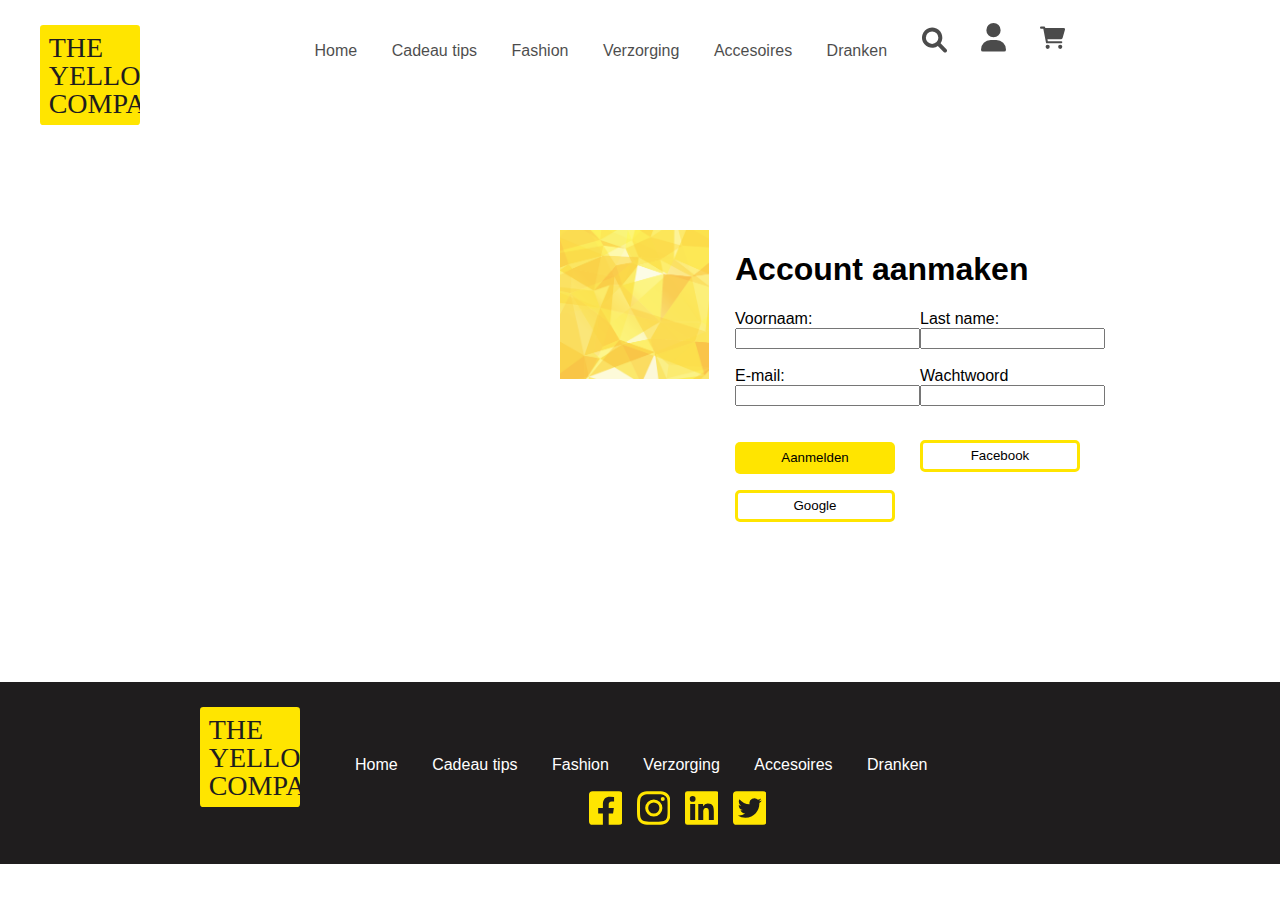
==== commit 7ac0a914: "Fixes" ====
--- a/Account.html
+++ b/Account.html
@@ -63,16 +63,16 @@
                 <div class="c-account__row-col-row2">
                     <div class="c-account__row-col-row2-col2">
                         <label for="vname">Voornaam:</label><br>
-
+<!-- 
                         <svg xmlns="http://www.w3.org/2000/svg" width="25" height="28.427" viewBox="0 0 25 28.427">
                             <path id="user-solid" d="M12,13.714A6.857,6.857,0,1,0,5.143,6.857,6.857,6.857,0,0,0,12,13.714Zm2.716,2.571H9.284A9.285,9.285,0,0,0,0,25.57a1.857,1.857,0,0,0,1.857,1.857H22.144A1.853,1.853,0,0,0,24,25.57,9.285,9.285,0,0,0,14.716,16.286Z" transform="translate(0.5 0.5)" fill="none" stroke="#1f1d1e" stroke-width="1"/>
                           </svg>
-                          
+                           -->
                         <input type="text" id="vname" name="vname" required><br> <br>
                         <label for="mail">E-mail:</label><br>
-                        <svg xmlns="http://www.w3.org/2000/svg" width="33" height="25" viewBox="0 0 33 25">
+                        <!-- <svg xmlns="http://www.w3.org/2000/svg" width="33" height="25" viewBox="0 0 33 25">
                             <path id="envelope-solid" d="M29,64a3,3,0,0,1,1.8,5.4L17.2,79.6a2.006,2.006,0,0,1-2.4,0L1.2,69.4A3,3,0,0,1,3,64ZM13.6,81.2a3.994,3.994,0,0,0,4.8,0L32,71V84a4,4,0,0,1-4,4H4a4,4,0,0,1-4-4V71Z" transform="translate(0.5 -63.5)" fill="none" stroke="#1f1d1e" stroke-width="1"/>
-                          </svg>
+                          </svg> -->
                           
                         <input type="text" id="mail" name="mail"><br><br>
                         <div class="c-account__btn">
@@ -81,9 +81,9 @@
                             </button>
                             <br>
                             <button class="c-account__btn-2">
-                                <svg xmlns="http://www.w3.org/2000/svg" width="24" height="24.393" viewBox="0 0 24 24.393">
+                                <!-- <svg xmlns="http://www.w3.org/2000/svg" width="24" height="24.393" viewBox="0 0 24 24.393">
                                     <path id="google-brands" d="M24,20.482c0,6.959-4.766,11.911-11.8,11.911A12.2,12.2,0,1,1,12.2,8a11.729,11.729,0,0,1,8.179,3.192l-3.32,3.192C12.713,10.193,4.638,13.341,4.638,20.2A7.64,7.64,0,0,0,12.2,27.9c4.83,0,6.639-3.462,6.925-5.257H12.2v-4.2H23.808A10.692,10.692,0,0,1,24,20.482Z" transform="translate(0 -8)"/>
-                                  </svg>
+                                  </svg> -->
                                   
                                 Google
                             </button>
